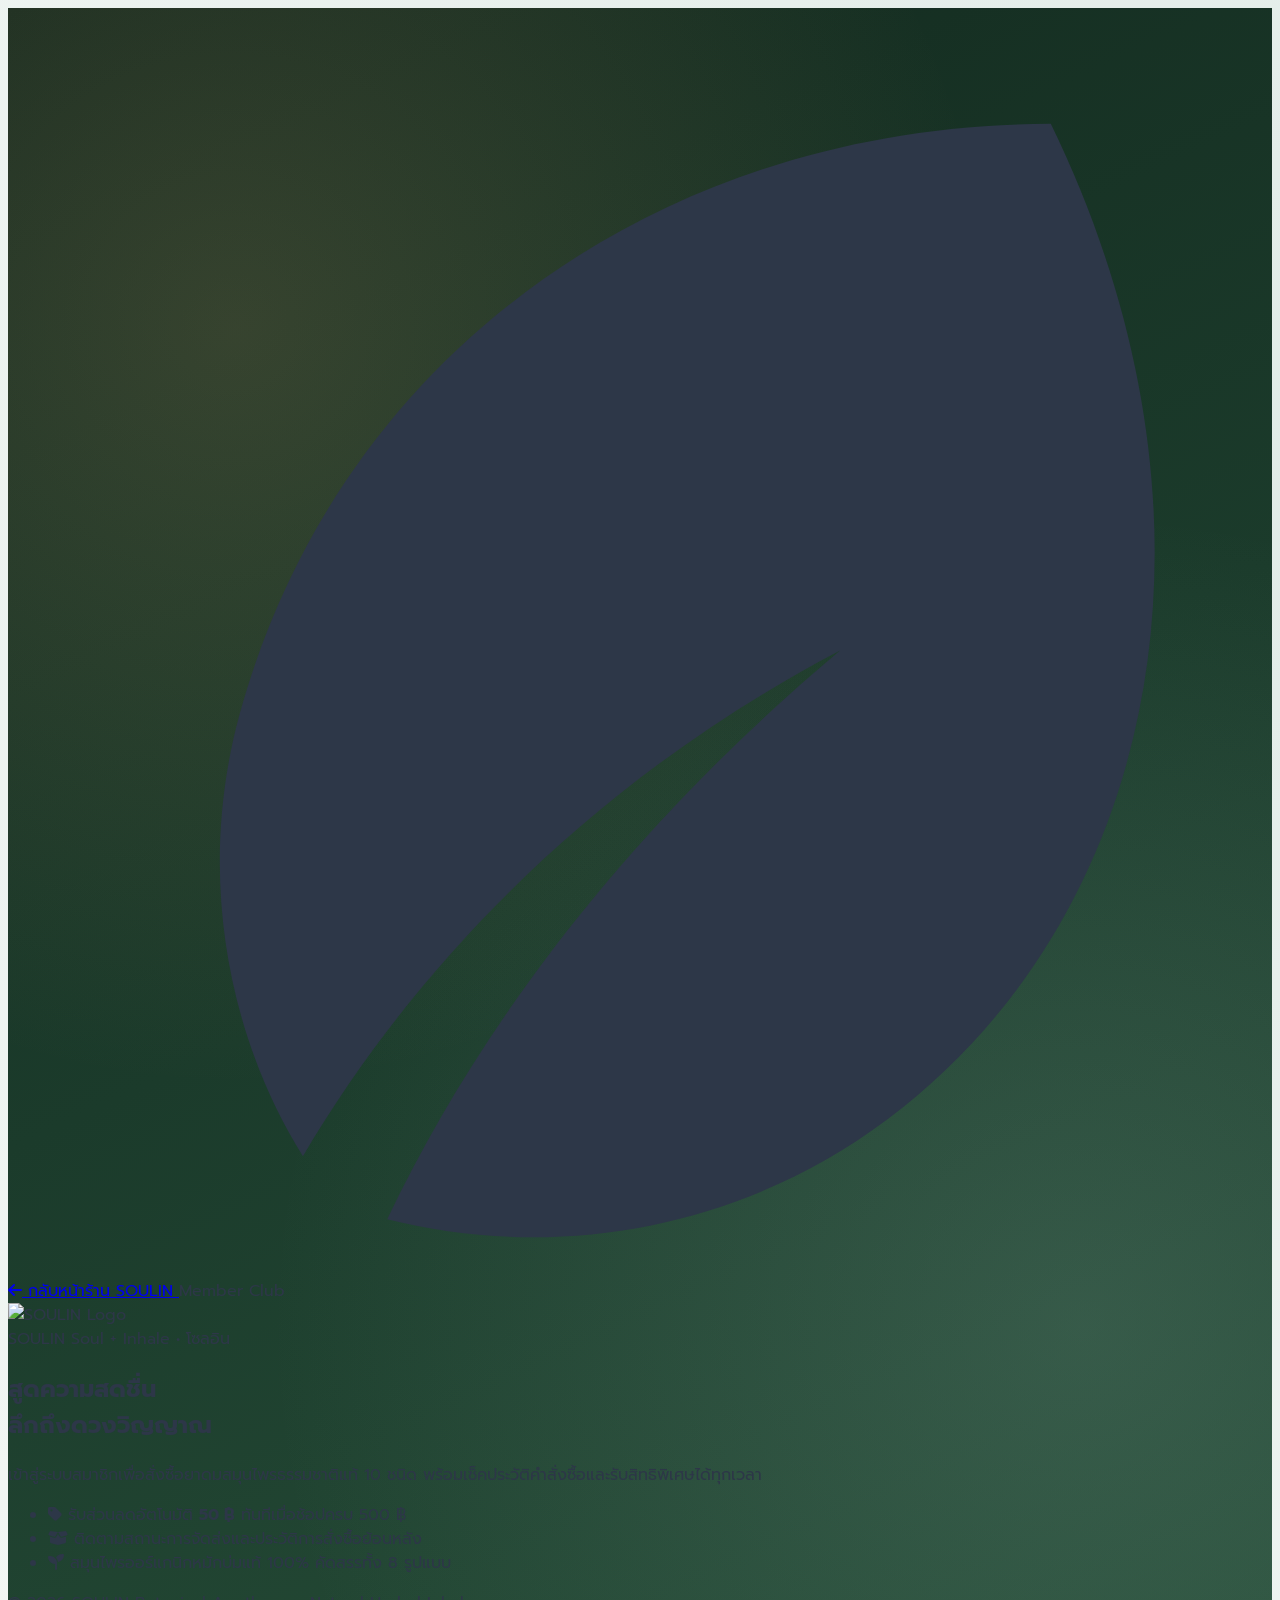
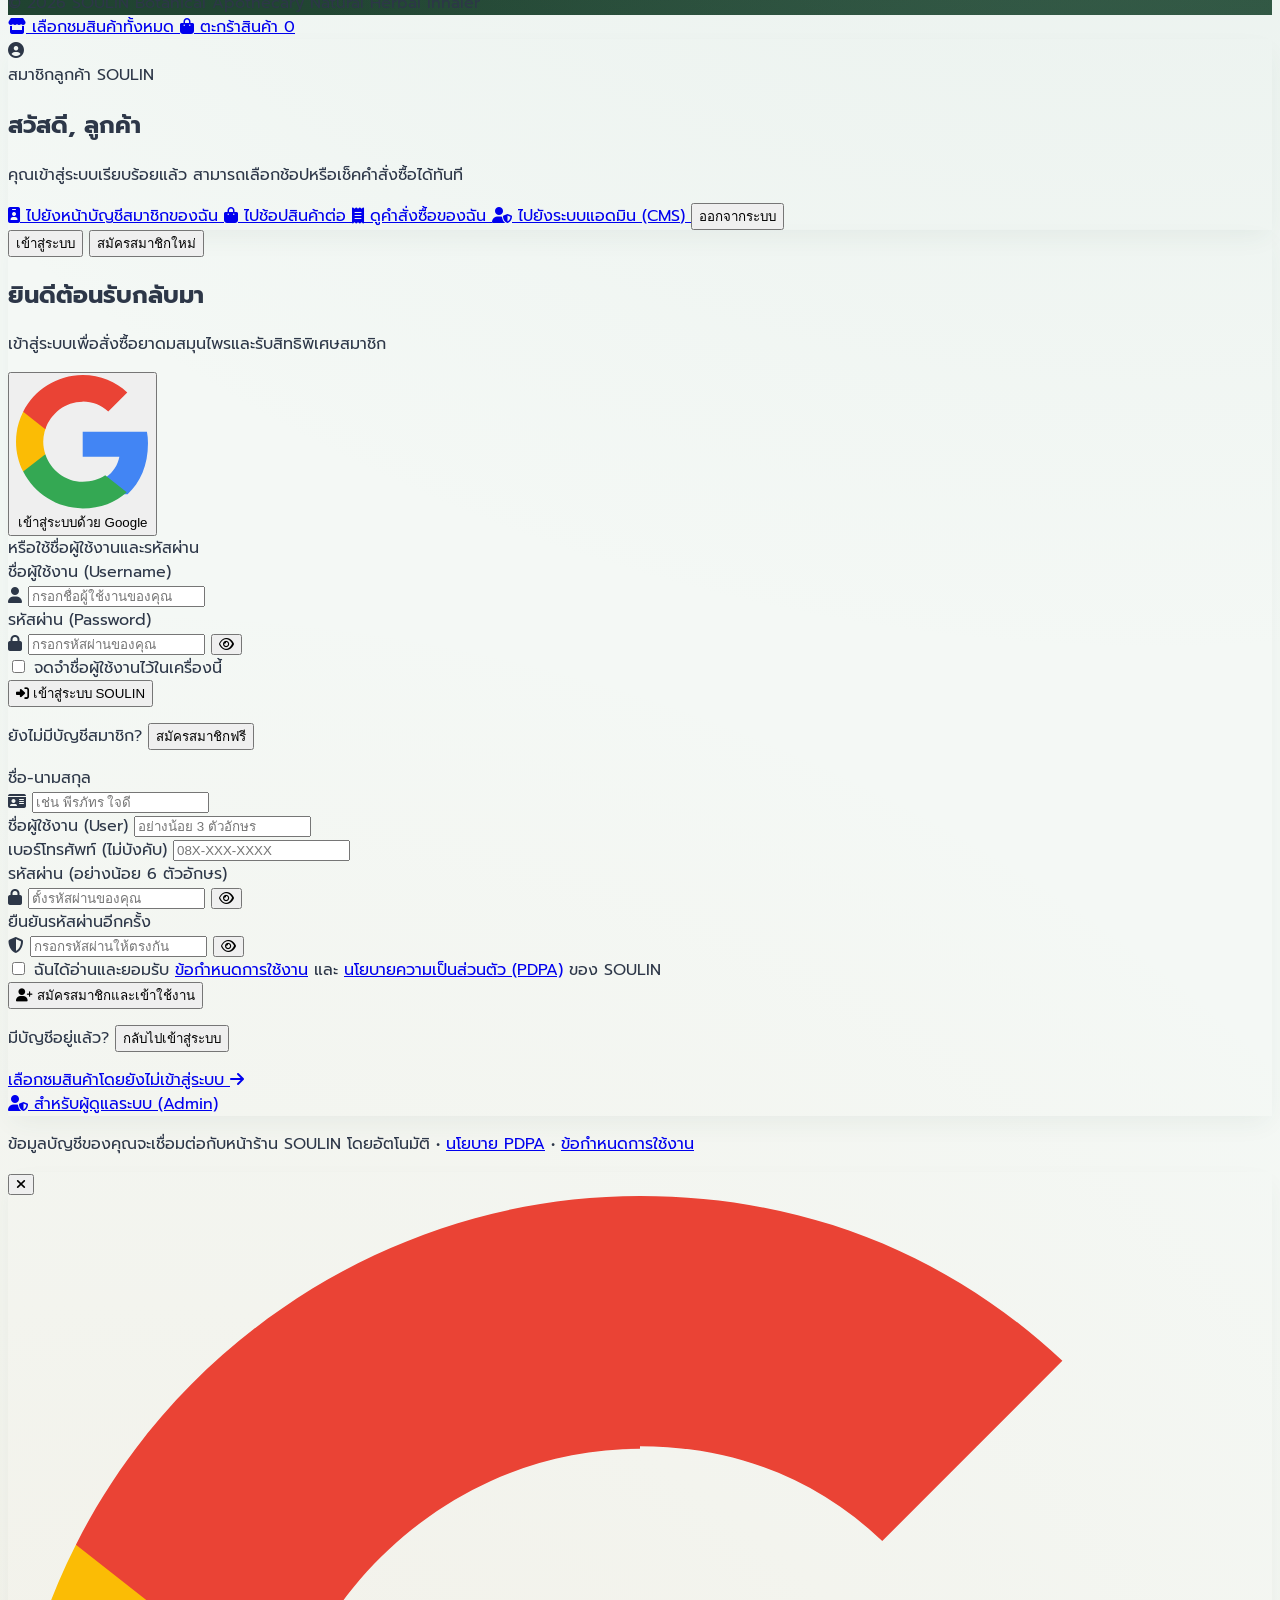
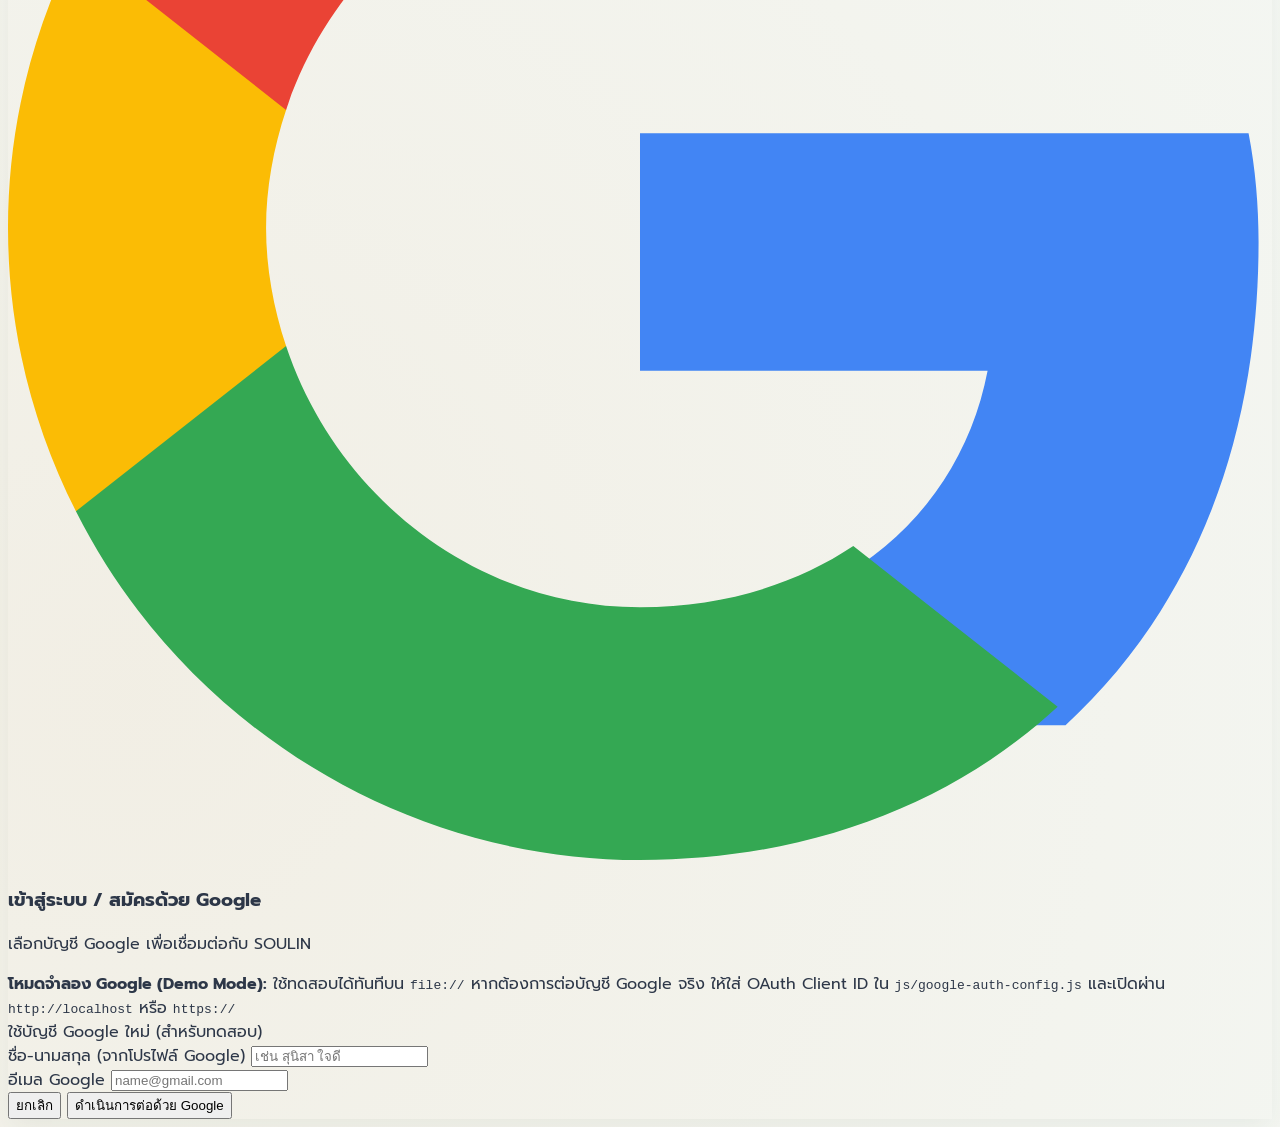
==== login.html @ ebb38396 "feat: initial SOULIN e-commerce store with Supabase, PromptPay, PDPA, Audit Log and Cloudflare Pages" ====
<!DOCTYPE html>
<html lang="th">
<head>
    <meta charset="UTF-8">
    <meta name="viewport" content="width=device-width, initial-scale=1.0">
    <title>เข้าสู่ระบบสมาชิก | SOULIN (โซลอิน)</title>
    <!-- Tailwind CSS CDN & Theme Configuration -->
    <script src="https://cdn.tailwindcss.com"></script>
    <script src="./js/tailwind-config.js"></script>
    <!-- Google Fonts -->
    <link rel="preconnect" href="https://fonts.googleapis.com">
    <link rel="preconnect" href="https://fonts.gstatic.com" crossorigin>
    <link href="https://fonts.googleapis.com/css2?family=Cormorant+Garamond:wght@500;600;700&family=Prompt:wght@300;400;500;600;700&display=swap" rel="stylesheet">
    <!-- Font Awesome Icons -->
    <link rel="stylesheet" href="https://cdnjs.cloudflare.com/ajax/libs/font-awesome/6.4.0/css/all.min.css">
    <!-- Custom Stylesheet -->
    <link rel="stylesheet" href="./css/styles.css">

    <!-- Application Modules (Ordered Dependency DAG, file:// & HTTP compatible) -->
    <script defer src="./js/catalog-data.js"></script>
    <script defer src="./js/store.js"></script>
    <script defer src="./js/toast.js"></script>
    <script defer src="./js/auth.js"></script>
    <script defer src="./js/google-auth-config.js"></script>
    <script defer src="./js/google-auth.js"></script>
    <script defer src="./js/login-page.js"></script>
</head>
<body class="min-h-screen soulin-auth-bg custom-scrollbar antialiased">

    <!-- Notification Toast Container -->
    <div id="toast-container" class="fixed top-5 right-5 z-50 flex flex-col gap-2 pointer-events-none"></div>

    <div class="min-h-screen grid grid-cols-1 lg:grid-cols-12">

        <!-- LEFT PANEL: BOTANICAL APOTHECARY BRAND STORY -->
        <aside class="lg:col-span-5 soulin-botanical-panel text-white relative overflow-hidden p-8 sm:p-12 flex flex-col justify-between">
            <!-- Decorative Botanical Leaf SVG Accent -->
            <svg aria-hidden="true" viewBox="0 0 240 240" class="pointer-events-none absolute -right-14 -bottom-14 w-72 h-72 text-emerald-200/10">
                <path fill="currentColor" d="M198 22C125 22 63 65 44 134c-8 29-3 60 12 84 23-39 58-73 102-96-37 31-67 68-86 108 32 8 67 2 95-19 52-39 67-115 31-189z" />
            </svg>

            <!-- Top Back Link -->
            <div class="relative z-10 flex items-center justify-between animate-fade-rise">
                <a href="./soulin.html" class="inline-flex items-center gap-2 text-xs font-medium text-soulin-light hover:text-white bg-white/10 hover:bg-white/15 border border-white/15 px-3.5 py-2 rounded-xl transition-all">
                    <i class="fa-solid fa-arrow-left text-[11px]"></i>
                    กลับหน้าร้าน SOULIN
                </a>
                <span class="text-[11px] uppercase tracking-[0.22em] text-soulin-accent font-semibold">Member Club</span>
            </div>

            <!-- Brand Medallion & Slogan -->
            <div class="relative z-10 my-10 lg:my-0 space-y-6 animate-fade-rise animate-delay-1">
                <div class="flex items-center gap-4">
                    <div class="w-16 h-16 rounded-2xl bg-white/95 p-2 shadow-xl border border-white/40 flex items-center justify-center flex-shrink-0">
                        <img id="login-brand-logo" src="https://cdn.phototourl.com/anon/2026-11-17-6fd33c34-28bf-4b63-b3ff-7da85f10f787.png" alt="SOULIN Logo" class="w-full h-full object-contain rounded-xl">
                    </div>
                    <div>
                        <span class="font-serif text-3xl sm:text-4xl font-semibold tracking-[0.18em] text-white block leading-none">SOULIN</span>
                        <span class="text-[11px] tracking-[0.2em] uppercase text-soulin-light mt-1 block">Soul + Inhale • โซลอิน</span>
                    </div>
                </div>

                <div class="space-y-3">
                    <h1 class="text-2xl sm:text-3xl font-bold leading-snug text-white">
                        สูดความสดชื่น<br>ลึกถึงดวงวิญญาณ
                    </h1>
                    <p class="text-xs sm:text-sm text-emerald-100/80 leading-relaxed font-light max-w-md">
                        เข้าสู่ระบบสมาชิกเพื่อสั่งซื้อยาดมสมุนไพรธรรมชาติแท้ 10 ชนิด พร้อมเช็คประวัติคำสั่งซื้อและรับสิทธิพิเศษได้ทุกเวลา
                    </p>
                </div>

                <!-- Member Benefits -->
                <ul class="space-y-3 pt-2 text-xs text-emerald-50/90">
                    <li class="flex items-center gap-3">
                        <span class="w-7 h-7 rounded-lg bg-soulin-accent/20 text-soulin-accent flex items-center justify-center flex-shrink-0">
                            <i class="fa-solid fa-tag text-xs"></i>
                        </span>
                        <span>รับส่วนลดอัตโนมัติ <strong>50 ฿</strong> ทันทีเมื่อช้อปครบ 500 ฿</span>
                    </li>
                    <li class="flex items-center gap-3">
                        <span class="w-7 h-7 rounded-lg bg-emerald-400/20 text-emerald-300 flex items-center justify-center flex-shrink-0">
                            <i class="fa-solid fa-box-open text-xs"></i>
                        </span>
                        <span>ติดตามสถานะการจัดส่งและประวัติการสั่งซื้อย้อนหลัง</span>
                    </li>
                    <li class="flex items-center gap-3">
                        <span class="w-7 h-7 rounded-lg bg-white/15 text-soulin-light flex items-center justify-center flex-shrink-0">
                            <i class="fa-solid fa-seedling text-xs"></i>
                        </span>
                        <span>สมุนไพรออร์แกนิกหมักบ่มแท้ 100% คัดสรรทั้ง 8 รูปแบบ</span>
                    </li>
                </ul>
            </div>

            <!-- Footer Note -->
            <div class="relative z-10 text-[11px] text-soulin-light/80 border-t border-white/10 pt-5 flex flex-wrap justify-between gap-2 animate-fade-rise animate-delay-2">
                <span>© 2026 SOULIN Botanical Apothecary</span>
                <span>Natural Herbal Inhaler</span>
            </div>
        </aside>

        <!-- RIGHT PANEL: CUSTOMER AUTHENTICATION CANVAS -->
        <main class="lg:col-span-7 flex flex-col justify-between p-6 sm:p-10 lg:p-14">

            <!-- Top Utility Bar -->
            <div class="flex items-center justify-between max-w-md w-full mx-auto animate-fade-rise">
                <a href="./soulin.html?tab=products" class="text-xs font-medium text-soulin-primary hover:text-soulin-dark flex items-center gap-1.5 transition-colors">
                    <i class="fa-solid fa-store"></i>
                    เลือกชมสินค้าทั้งหมด
                </a>
                <a href="./soulin.html?tab=cart" class="relative inline-flex items-center gap-2 text-xs font-semibold text-soulin-dark bg-white border border-emerald-100 px-3.5 py-2 rounded-xl shadow-sm hover:bg-soulin-mint transition-all">
                    <i class="fa-solid fa-bag-shopping text-soulin-primary"></i>
                    ตะกร้าสินค้า
                    <span id="login-cart-badge" class="hidden bg-emerald-600 text-white text-[10px] font-bold px-1.5 py-0.5 rounded-full leading-none">0</span>
                </a>
            </div>

            <!-- Center Auth Card Container -->
            <div class="max-w-md w-full mx-auto my-8 animate-fade-rise animate-delay-1">

                <!-- ALREADY LOGGED IN VIEW -->
                <section id="already-logged-in-card" class="hidden bg-white rounded-3xl border border-emerald-100 smooth-shadow p-8 text-center space-y-6">
                    <div class="w-16 h-16 rounded-2xl bg-soulin-mint text-soulin-primary mx-auto flex items-center justify-center text-2xl border border-emerald-200/70">
                        <i class="fa-solid fa-circle-user"></i>
                    </div>
                    <div class="space-y-1.5">
                        <span id="signed-in-role" class="inline-block text-[11px] font-semibold px-3 py-1 rounded-full bg-emerald-50 text-emerald-700 border border-emerald-200">สมาชิกลูกค้า SOULIN</span>
                        <h2 class="text-2xl font-bold text-soulin-dark">สวัสดี, <span id="signed-in-name">ลูกค้า</span></h2>
                        <p class="text-xs text-slate-500">คุณเข้าสู่ระบบเรียบร้อยแล้ว สามารถเลือกช้อปหรือเช็คคำสั่งซื้อได้ทันที</p>
                    </div>
                    <div class="space-y-2.5 pt-2">
                        <a href="./member.html" class="block w-full bg-soulin-primary hover:bg-soulin-dark text-white text-xs sm:text-sm font-semibold py-3 rounded-xl shadow-md transition-all">
                            <i class="fa-solid fa-id-badge mr-1.5"></i> ไปยังหน้าบัญชีสมาชิกของฉัน
                        </a>
                        <a href="./soulin.html?tab=products" class="block w-full bg-soulin-mint hover:bg-emerald-100 text-soulin-primary text-xs sm:text-sm font-semibold py-3 rounded-xl transition-all">
                            <i class="fa-solid fa-bag-shopping mr-1.5"></i> ไปช้อปสินค้าต่อ
                        </a>
                        <a href="./soulin.html?tab=orders" class="block w-full bg-slate-50 hover:bg-slate-100 text-slate-700 border border-slate-200 text-xs sm:text-sm font-semibold py-3 rounded-xl transition-all">
                            <i class="fa-solid fa-receipt mr-1.5"></i> ดูคำสั่งซื้อของฉัน
                        </a>
                        <a id="signed-in-admin-link" href="./soulin.html?tab=admin" class="hidden block w-full bg-amber-50 hover:bg-amber-100 text-amber-800 border border-amber-200 text-xs sm:text-sm font-semibold py-3 rounded-xl transition-all">
                            <i class="fa-solid fa-user-shield mr-1.5"></i> ไปยังระบบแอดมิน (CMS)
                        </a>
                        <button type="button" onclick="handleLoginPageLogout()" class="w-full text-xs font-semibold text-red-600 hover:bg-red-50 py-2.5 rounded-xl border border-red-200 transition-all">
                            ออกจากระบบ
                        </button>
                    </div>
                </section>

                <!-- LOGIN & SIGNUP CARD -->
                <section id="auth-forms-card" class="bg-white rounded-3xl border border-emerald-100/90 smooth-shadow p-7 sm:p-9 space-y-6">

                    <!-- Segmented Mode Switcher -->
                    <div role="tablist" aria-label="สลับเข้าสู่ระบบและสมัครสมาชิก" class="bg-soulin-bg p-1.5 rounded-2xl border border-emerald-100 flex gap-1.5">
                        <button type="button" role="tab" id="tab-btn-login" aria-selected="true" onclick="switchLoginPageMode('login')" class="flex-1 py-2.5 px-4 rounded-xl text-xs sm:text-sm font-semibold bg-white text-soulin-dark shadow-sm transition-all">
                            เข้าสู่ระบบ
                        </button>
                        <button type="button" role="tab" id="tab-btn-signup" aria-selected="false" onclick="switchLoginPageMode('signup')" class="flex-1 py-2.5 px-4 rounded-xl text-xs sm:text-sm font-medium text-slate-500 hover:text-soulin-dark transition-all">
                            สมัครสมาชิกใหม่
                        </button>
                    </div>

                    <!-- Heading -->
                    <div class="space-y-1">
                        <h2 id="auth-page-heading" class="text-2xl font-bold text-soulin-dark">ยินดีต้อนรับกลับมา</h2>
                        <p id="auth-page-subtitle" class="text-xs text-slate-500 leading-relaxed">เข้าสู่ระบบเพื่อสั่งซื้อยาดมสมุนไพรและรับสิทธิพิเศษสมาชิก</p>
                    </div>

                    <!-- GOOGLE SIGN-IN / SIGN-UP -->
                    <div class="space-y-3">
                        <div id="google-gsi-btn-wrap" class="hidden flex justify-center"></div>
                        <button type="button" id="google-auth-btn" onclick="startGoogleAuthFlow()" class="w-full bg-white hover:bg-slate-50 text-slate-700 font-semibold py-3 px-4 rounded-xl border border-slate-200 hover:border-slate-300 shadow-sm transition-all text-xs sm:text-sm flex items-center justify-center gap-2.5">
                            <svg aria-hidden="true" viewBox="0 0 24 24" class="w-4 h-4 flex-shrink-0">
                                <path fill="#4285F4" d="M23.745 12.27c0-.7-.06-1.4-.19-2.07H12v4.51h6.6c-.29 1.52-1.14 2.82-2.4 3.68v3.05h3.88c2.27-2.09 3.665-5.17 3.665-9.17z"/>
                                <path fill="#34A853" d="M12 24c3.24 0 5.95-1.08 7.93-2.91l-3.88-3.05c-1.08.72-2.45 1.16-4.05 1.16-3.12 0-5.77-2.11-6.72-4.96H1.29v3.14C3.26 21.3 7.37 24 12 24z"/>
                                <path fill="#FBBC05" d="M5.28 14.24c-.24-.72-.38-1.49-.38-2.24s.14-1.52.38-2.24V6.62H1.29C.47 8.24 0 10.06 0 12s.47 3.76 1.29 5.38l3.99-3.14z"/>
                                <path fill="#EA4335" d="M12 4.75c1.77 0 3.35.61 4.6 1.8l3.42-3.42C17.95 1.19 15.24 0 12 0 7.37 0 3.26 2.7 1.29 6.62l3.99 3.14c.95-2.85 3.6-4.96 6.72-4.96z"/>
                            </svg>
                            <span id="google-auth-btn-label">เข้าสู่ระบบด้วย Google</span>
                        </button>
                        <div class="relative flex items-center py-1">
                            <div class="flex-grow border-t border-slate-200"></div>
                            <span class="flex-shrink mx-3 text-[11px] text-slate-400">หรือใช้ชื่อผู้ใช้งานและรหัสผ่าน</span>
                            <div class="flex-grow border-t border-slate-200"></div>
                        </div>
                    </div>

                    <!-- CUSTOMER LOGIN FORM -->
                    <form id="login-page-form" onsubmit="handleLoginPageSubmit(event)" class="space-y-4">
                        <div>
                            <label for="page-login-username" class="block text-xs font-semibold text-slate-700 mb-1.5">ชื่อผู้ใช้งาน (Username)</label>
                            <div class="relative">
                                <i class="fa-solid fa-user text-slate-400 text-xs absolute left-3.5 top-1/2 -translate-y-1/2"></i>
                                <input type="text" id="page-login-username" required autocomplete="username" placeholder="กรอกชื่อผู้ใช้งานของคุณ" class="soulin-input w-full text-sm pl-10 pr-4 py-3 border border-slate-200 rounded-xl bg-slate-50/40 focus:bg-white focus:outline-none focus:ring-2 focus:ring-soulin-primary/35 focus:border-soulin-primary">
                            </div>
                        </div>

                        <div>
                            <label for="page-login-password" class="block text-xs font-semibold text-slate-700 mb-1.5">รหัสผ่าน (Password)</label>
                            <div class="relative">
                                <i class="fa-solid fa-lock text-slate-400 text-xs absolute left-3.5 top-1/2 -translate-y-1/2"></i>
                                <input type="password" id="page-login-password" required autocomplete="current-password" placeholder="กรอกรหัสผ่านของคุณ" class="soulin-input w-full text-sm pl-10 pr-11 py-3 border border-slate-200 rounded-xl bg-slate-50/40 focus:bg-white focus:outline-none focus:ring-2 focus:ring-soulin-primary/35 focus:border-soulin-primary">
                                <button type="button" onclick="togglePasswordVisibility('page-login-password', this)" aria-label="แสดงรหัสผ่าน" class="absolute right-3 top-1/2 -translate-y-1/2 text-slate-400 hover:text-soulin-primary p-1.5">
                                    <i class="fa-regular fa-eye text-sm"></i>
                                </button>
                            </div>
                        </div>

                        <label class="flex items-center gap-2.5 text-xs text-slate-600 cursor-pointer select-none pt-0.5">
                            <input type="checkbox" id="page-remember-username" class="w-4 h-4 rounded border-slate-300 text-soulin-primary focus:ring-soulin-primary">
                            <span>จดจำชื่อผู้ใช้งานไว้ในเครื่องนี้</span>
                        </label>

                        <div id="login-inline-error" role="alert" class="hidden text-xs text-red-700 bg-red-50 border border-red-200 px-3.5 py-2.5 rounded-xl"></div>

                        <button type="submit" class="w-full bg-soulin-primary hover:bg-soulin-dark text-white font-semibold py-3.5 rounded-xl shadow-md transition-all text-xs sm:text-sm flex items-center justify-center gap-2">
                            <i class="fa-solid fa-right-to-bracket"></i>
                            เข้าสู่ระบบ SOULIN
                        </button>

                        <p class="text-center text-xs text-slate-500 pt-1">
                            ยังไม่มีบัญชีสมาชิก?
                            <button type="button" onclick="switchLoginPageMode('signup')" class="text-soulin-primary font-semibold hover:underline ml-1">สมัครสมาชิกฟรี</button>
                        </p>
                    </form>

                    <!-- CUSTOMER SIGNUP FORM -->
                    <form id="signup-page-form" onsubmit="handleSignupPageSubmit(event)" class="space-y-4 hidden">
                        <div>
                            <label for="page-signup-fullname" class="block text-xs font-semibold text-slate-700 mb-1.5">ชื่อ-นามสกุล</label>
                            <div class="relative">
                                <i class="fa-solid fa-id-card text-slate-400 text-xs absolute left-3.5 top-1/2 -translate-y-1/2"></i>
                                <input type="text" id="page-signup-fullname" required autocomplete="name" placeholder="เช่น พีรภัทร ใจดี" class="soulin-input w-full text-sm pl-10 pr-4 py-3 border border-slate-200 rounded-xl bg-slate-50/40 focus:bg-white focus:outline-none focus:ring-2 focus:ring-soulin-primary/35 focus:border-soulin-primary">
                            </div>
                        </div>

                        <div class="grid grid-cols-1 sm:grid-cols-2 gap-3">
                            <div>
                                <label for="page-signup-username" class="block text-xs font-semibold text-slate-700 mb-1.5">ชื่อผู้ใช้งาน (User)</label>
                                <input type="text" id="page-signup-username" required minlength="3" autocomplete="username" placeholder="อย่างน้อย 3 ตัวอักษร" class="soulin-input w-full text-sm px-3.5 py-3 border border-slate-200 rounded-xl bg-slate-50/40 focus:bg-white focus:outline-none focus:ring-2 focus:ring-soulin-primary/35 focus:border-soulin-primary">
                            </div>
                            <div>
                                <label for="page-signup-phone" class="block text-xs font-semibold text-slate-700 mb-1.5">เบอร์โทรศัพท์ <span class="text-slate-400 font-normal">(ไม่บังคับ)</span></label>
                                <input type="tel" id="page-signup-phone" autocomplete="tel" placeholder="08X-XXX-XXXX" class="soulin-input w-full text-sm px-3.5 py-3 border border-slate-200 rounded-xl bg-slate-50/40 focus:bg-white focus:outline-none focus:ring-2 focus:ring-soulin-primary/35 focus:border-soulin-primary">
                            </div>
                        </div>

                        <div>
                            <label for="page-signup-password" class="block text-xs font-semibold text-slate-700 mb-1.5">รหัสผ่าน (อย่างน้อย 6 ตัวอักษร)</label>
                            <div class="relative">
                                <i class="fa-solid fa-lock text-slate-400 text-xs absolute left-3.5 top-1/2 -translate-y-1/2"></i>
                                <input type="password" id="page-signup-password" required minlength="6" autocomplete="new-password" placeholder="ตั้งรหัสผ่านของคุณ" class="soulin-input w-full text-sm pl-10 pr-11 py-3 border border-slate-200 rounded-xl bg-slate-50/40 focus:bg-white focus:outline-none focus:ring-2 focus:ring-soulin-primary/35 focus:border-soulin-primary">
                                <button type="button" onclick="togglePasswordVisibility('page-signup-password', this)" aria-label="แสดงรหัสผ่าน" class="absolute right-3 top-1/2 -translate-y-1/2 text-slate-400 hover:text-soulin-primary p-1.5">
                                    <i class="fa-regular fa-eye text-sm"></i>
                                </button>
                            </div>
                            <div class="mt-2 space-y-1">
                                <div class="w-full h-1.5 bg-slate-100 rounded-full overflow-hidden">
                                    <div id="password-strength-bar" class="h-1.5 rounded-full transition-all duration-300 bg-slate-200 w-0"></div>
                                </div>
                                <span id="password-strength-label" class="block text-[11px] text-slate-500"></span>
                            </div>
                        </div>

                        <div>
                            <label for="page-signup-confirm" class="block text-xs font-semibold text-slate-700 mb-1.5">ยืนยันรหัสผ่านอีกครั้ง</label>
                            <div class="relative">
                                <i class="fa-solid fa-shield-halved text-slate-400 text-xs absolute left-3.5 top-1/2 -translate-y-1/2"></i>
                                <input type="password" id="page-signup-confirm" required minlength="6" autocomplete="new-password" placeholder="กรอกรหัสผ่านให้ตรงกัน" class="soulin-input w-full text-sm pl-10 pr-11 py-3 border border-slate-200 rounded-xl bg-slate-50/40 focus:bg-white focus:outline-none focus:ring-2 focus:ring-soulin-primary/35 focus:border-soulin-primary">
                                <button type="button" onclick="togglePasswordVisibility('page-signup-confirm', this)" aria-label="แสดงรหัสผ่าน" class="absolute right-3 top-1/2 -translate-y-1/2 text-slate-400 hover:text-soulin-primary p-1.5">
                                    <i class="fa-regular fa-eye text-sm"></i>
                                </button>
                            </div>
                        </div>

                        <label class="flex items-start gap-2.5 text-xs text-slate-600 bg-slate-50/70 border border-slate-200 rounded-xl p-3 cursor-pointer">
                            <input type="checkbox" id="page-signup-pdpa" class="w-4 h-4 mt-0.5 accent-soulin-primary rounded flex-shrink-0">
                            <span>ฉันได้อ่านและยอมรับ <a href="./privacy.html#terms" target="_blank" rel="noopener" class="text-soulin-primary font-semibold hover:underline">ข้อกำหนดการใช้งาน</a> และ <a href="./privacy.html#privacy" target="_blank" rel="noopener" class="text-soulin-primary font-semibold hover:underline">นโยบายความเป็นส่วนตัว (PDPA)</a> ของ SOULIN</span>
                        </label>

                        <div id="signup-inline-error" role="alert" class="hidden text-xs text-red-700 bg-red-50 border border-red-200 px-3.5 py-2.5 rounded-xl"></div>

                        <button type="submit" class="w-full bg-soulin-primary hover:bg-soulin-dark text-white font-semibold py-3.5 rounded-xl shadow-md transition-all text-xs sm:text-sm flex items-center justify-center gap-2">
                            <i class="fa-solid fa-user-plus"></i>
                            สมัครสมาชิกและเข้าใช้งาน
                        </button>

                        <p class="text-center text-xs text-slate-500 pt-1">
                            มีบัญชีอยู่แล้ว?
                            <button type="button" onclick="switchLoginPageMode('login')" class="text-soulin-primary font-semibold hover:underline ml-1">กลับไปเข้าสู่ระบบ</button>
                        </p>
                    </form>

                    <!-- Guest Browse Link -->
                    <div class="border-t border-slate-100 pt-4 text-center space-y-2">
                        <a href="./soulin.html?tab=products" class="text-xs text-slate-500 hover:text-soulin-primary transition-colors inline-flex items-center gap-1.5">
                            เลือกชมสินค้าโดยยังไม่เข้าสู่ระบบ <i class="fa-solid fa-arrow-right text-[10px]"></i>
                        </a>
                        <div>
                            <a href="./admin-login.html" class="text-[11px] text-slate-400 hover:text-soulin-dark transition-colors inline-flex items-center gap-1.5">
                                <i class="fa-solid fa-user-shield text-[10px]"></i> สำหรับผู้ดูแลระบบ (Admin)
                            </a>
                        </div>
                    </div>
                </section>
            </div>

            <!-- Subtle Bottom Hint -->
            <p class="text-center text-[11px] text-slate-400 max-w-md w-full mx-auto animate-fade-rise animate-delay-2">
                ข้อมูลบัญชีของคุณจะเชื่อมต่อกับหน้าร้าน SOULIN โดยอัตโนมัติ •
                <a href="./privacy.html#privacy" class="text-soulin-primary hover:underline">นโยบาย PDPA</a> •
                <a href="./privacy.html#terms" class="text-soulin-primary hover:underline">ข้อกำหนดการใช้งาน</a>
            </p>
        </main>
    </div>

    <!-- GOOGLE ACCOUNT DEMO CHOOSER MODAL (LOCAL / FILE:// FALLBACK) -->
    <div id="google-demo-modal" class="fixed inset-0 bg-black/50 backdrop-blur-sm z-50 hidden flex items-center justify-center p-4">
        <div class="bg-white rounded-3xl max-w-md w-full p-6 sm:p-7 relative smooth-shadow space-y-5">
            <button type="button" onclick="closeGoogleDemoModal()" class="absolute top-4 right-4 text-slate-400 hover:text-slate-600 p-1">
                <i class="fa-solid fa-xmark text-lg"></i>
            </button>

            <div class="flex items-center gap-3 pr-6">
                <div class="w-10 h-10 rounded-xl bg-slate-50 border border-slate-200 flex items-center justify-center flex-shrink-0">
                    <svg aria-hidden="true" viewBox="0 0 24 24" class="w-5 h-5">
                        <path fill="#4285F4" d="M23.745 12.27c0-.7-.06-1.4-.19-2.07H12v4.51h6.6c-.29 1.52-1.14 2.82-2.4 3.68v3.05h3.88c2.27-2.09 3.665-5.17 3.665-9.17z"/>
                        <path fill="#34A853" d="M12 24c3.24 0 5.95-1.08 7.93-2.91l-3.88-3.05c-1.08.72-2.45 1.16-4.05 1.16-3.12 0-5.77-2.11-6.72-4.96H1.29v3.14C3.26 21.3 7.37 24 12 24z"/>
                        <path fill="#FBBC05" d="M5.28 14.24c-.24-.72-.38-1.49-.38-2.24s.14-1.52.38-2.24V6.62H1.29C.47 8.24 0 10.06 0 12s.47 3.76 1.29 5.38l3.99-3.14z"/>
                        <path fill="#EA4335" d="M12 4.75c1.77 0 3.35.61 4.6 1.8l3.42-3.42C17.95 1.19 15.24 0 12 0 7.37 0 3.26 2.7 1.29 6.62l3.99 3.14c.95-2.85 3.6-4.96 6.72-4.96z"/>
                    </svg>
                </div>
                <div>
                    <h3 class="text-base font-bold text-soulin-dark">เข้าสู่ระบบ / สมัครด้วย Google</h3>
                    <p class="text-[11px] text-slate-500">เลือกบัญชี Google เพื่อเชื่อมต่อกับ SOULIN</p>
                </div>
            </div>

            <div class="bg-amber-50 border border-amber-200 rounded-2xl p-3 text-[11px] text-amber-800 leading-relaxed">
                <strong>โหมดจำลอง Google (Demo Mode):</strong> ใช้ทดสอบได้ทันทีบน <code>file://</code> หากต้องการต่อบัญชี Google จริง ให้ใส่ OAuth Client ID ใน <code>js/google-auth-config.js</code> และเปิดผ่าน <code>http://localhost</code> หรือ <code>https://</code>
            </div>

            <div id="google-demo-accounts-list" class="hidden space-y-2"></div>

            <form id="google-demo-form" onsubmit="handleGoogleDemoFormSubmit(event)" class="space-y-3 border-t border-slate-100 pt-3">
                <span class="block text-[11px] font-semibold text-slate-600">ใช้บัญชี Google ใหม่ (สำหรับทดสอบ)</span>
                <div>
                    <label for="google-demo-name" class="block text-xs font-semibold text-slate-700 mb-1">ชื่อ-นามสกุล (จากโปรไฟล์ Google)</label>
                    <input type="text" id="google-demo-name" required placeholder="เช่น สุนิสา ใจดี" class="w-full text-xs sm:text-sm px-3.5 py-2.5 border border-slate-200 rounded-xl focus:outline-none focus:ring-2 focus:ring-soulin-primary">
                </div>
                <div>
                    <label for="google-demo-email" class="block text-xs font-semibold text-slate-700 mb-1">อีเมล Google</label>
                    <input type="email" id="google-demo-email" required placeholder="name@gmail.com" class="w-full text-xs sm:text-sm px-3.5 py-2.5 border border-slate-200 rounded-xl focus:outline-none focus:ring-2 focus:ring-soulin-primary">
                </div>

                <div id="google-demo-error" role="alert" class="hidden text-xs text-red-700 bg-red-50 border border-red-200 px-3 py-2 rounded-xl"></div>

                <div class="flex gap-2 pt-1">
                    <button type="button" onclick="closeGoogleDemoModal()" class="bg-slate-100 hover:bg-slate-200 text-slate-600 font-semibold px-4 py-2.5 rounded-xl text-xs">
                        ยกเลิก
                    </button>
                    <button type="submit" class="flex-1 bg-soulin-primary hover:bg-soulin-dark text-white font-semibold py-2.5 rounded-xl shadow text-xs sm:text-sm transition-all">
                        ดำเนินการต่อด้วย Google
                    </button>
                </div>
            </form>
        </div>
    </div>

</body>
</html>
---- css/styles.css ----
body {
    font-family: 'Prompt', sans-serif;
    background-color: #F4F8F5;
    color: #2D3748;
}

.smooth-shadow {
    box-shadow: 0 10px 25px -5px rgba(45, 90, 66, 0.07);
}

.custom-scrollbar::-webkit-scrollbar {
    width: 6px;
}

.custom-scrollbar::-webkit-scrollbar-track {
    background: #E8F5E9;
}

.custom-scrollbar::-webkit-scrollbar-thumb {
    background: #A3C4BC;
    border-radius: 4px;
}

.soulin-botanical-panel {
    background-color: #163224;
    background-image:
        radial-gradient(circle at 18% 20%, rgba(224, 169, 109, 0.16), transparent 46%),
        radial-gradient(circle at 85% 82%, rgba(163, 196, 188, 0.16), transparent 48%),
        linear-gradient(155deg, #13291E 0%, #1B3B2B 52%, #264D38 100%);
}

.soulin-auth-bg {
    background-color: #F4F8F5;
    background-image:
        radial-gradient(circle at 90% 10%, rgba(163, 196, 188, 0.25), transparent 45%),
        radial-gradient(circle at 10% 90%, rgba(224, 169, 109, 0.12), transparent 42%);
}

.soulin-input {
    transition: border-color 0.18s ease, box-shadow 0.18s ease, background-color 0.18s ease;
}

@keyframes soulinFadeRise {
    from {
        opacity: 0;
        transform: translateY(12px);
    }
    to {
        opacity: 1;
        transform: translateY(0);
    }
}

.animate-fade-rise {
    animation: soulinFadeRise 0.55s cubic-bezier(0.22, 1, 0.36, 1) both;
}

.animate-delay-1 {
    animation-delay: 0.08s;
}

.animate-delay-2 {
    animation-delay: 0.16s;
}

.animate-delay-3 {
    animation-delay: 0.24s;
}

.soulin-admin-vault-bg {
    background-color: #0B1611;
    background-image:
        radial-gradient(circle at 15% 15%, rgba(45, 90, 66, 0.34), transparent 48%),
        radial-gradient(circle at 88% 82%, rgba(224, 169, 109, 0.14), transparent 44%),
        linear-gradient(155deg, #0A140F 0%, #102119 52%, #0F172A 100%);
}

.soulin-admin-panel-border {
    border: 1px solid rgba(163, 196, 188, 0.24);
    box-shadow: 0 24px 60px -15px rgba(0, 0, 0, 0.45);
}

.soulin-kpi-card {
    transition: transform 0.18s ease, box-shadow 0.18s ease, border-color 0.18s ease;
}

.soulin-kpi-card:hover {
    transform: translateY(-2px);
    box-shadow: 0 16px 32px -10px rgba(30, 62, 43, 0.14);
}

@media (prefers-reduced-motion: reduce) {
    .animate-fade-rise,
    .animate-delay-1,
    .animate-delay-2,
    .animate-delay-3 {
        animation: none;
    }
}
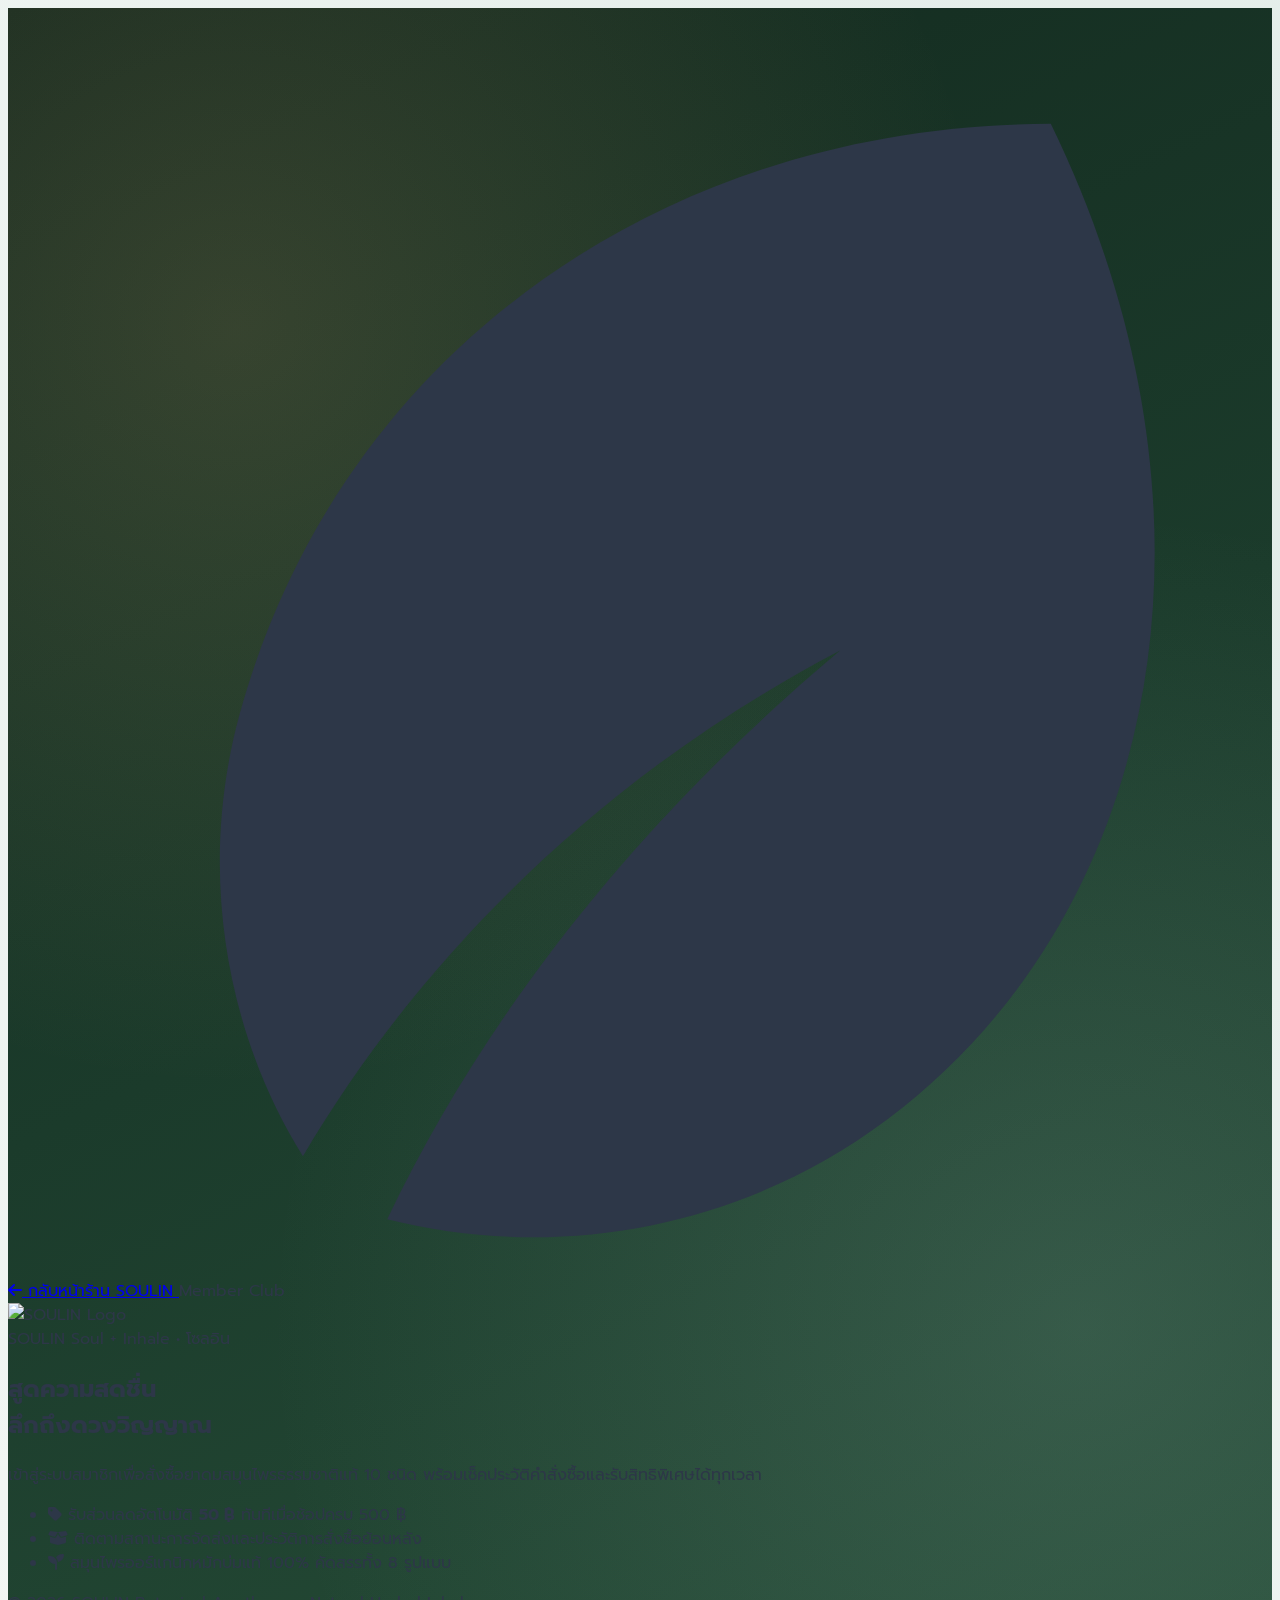
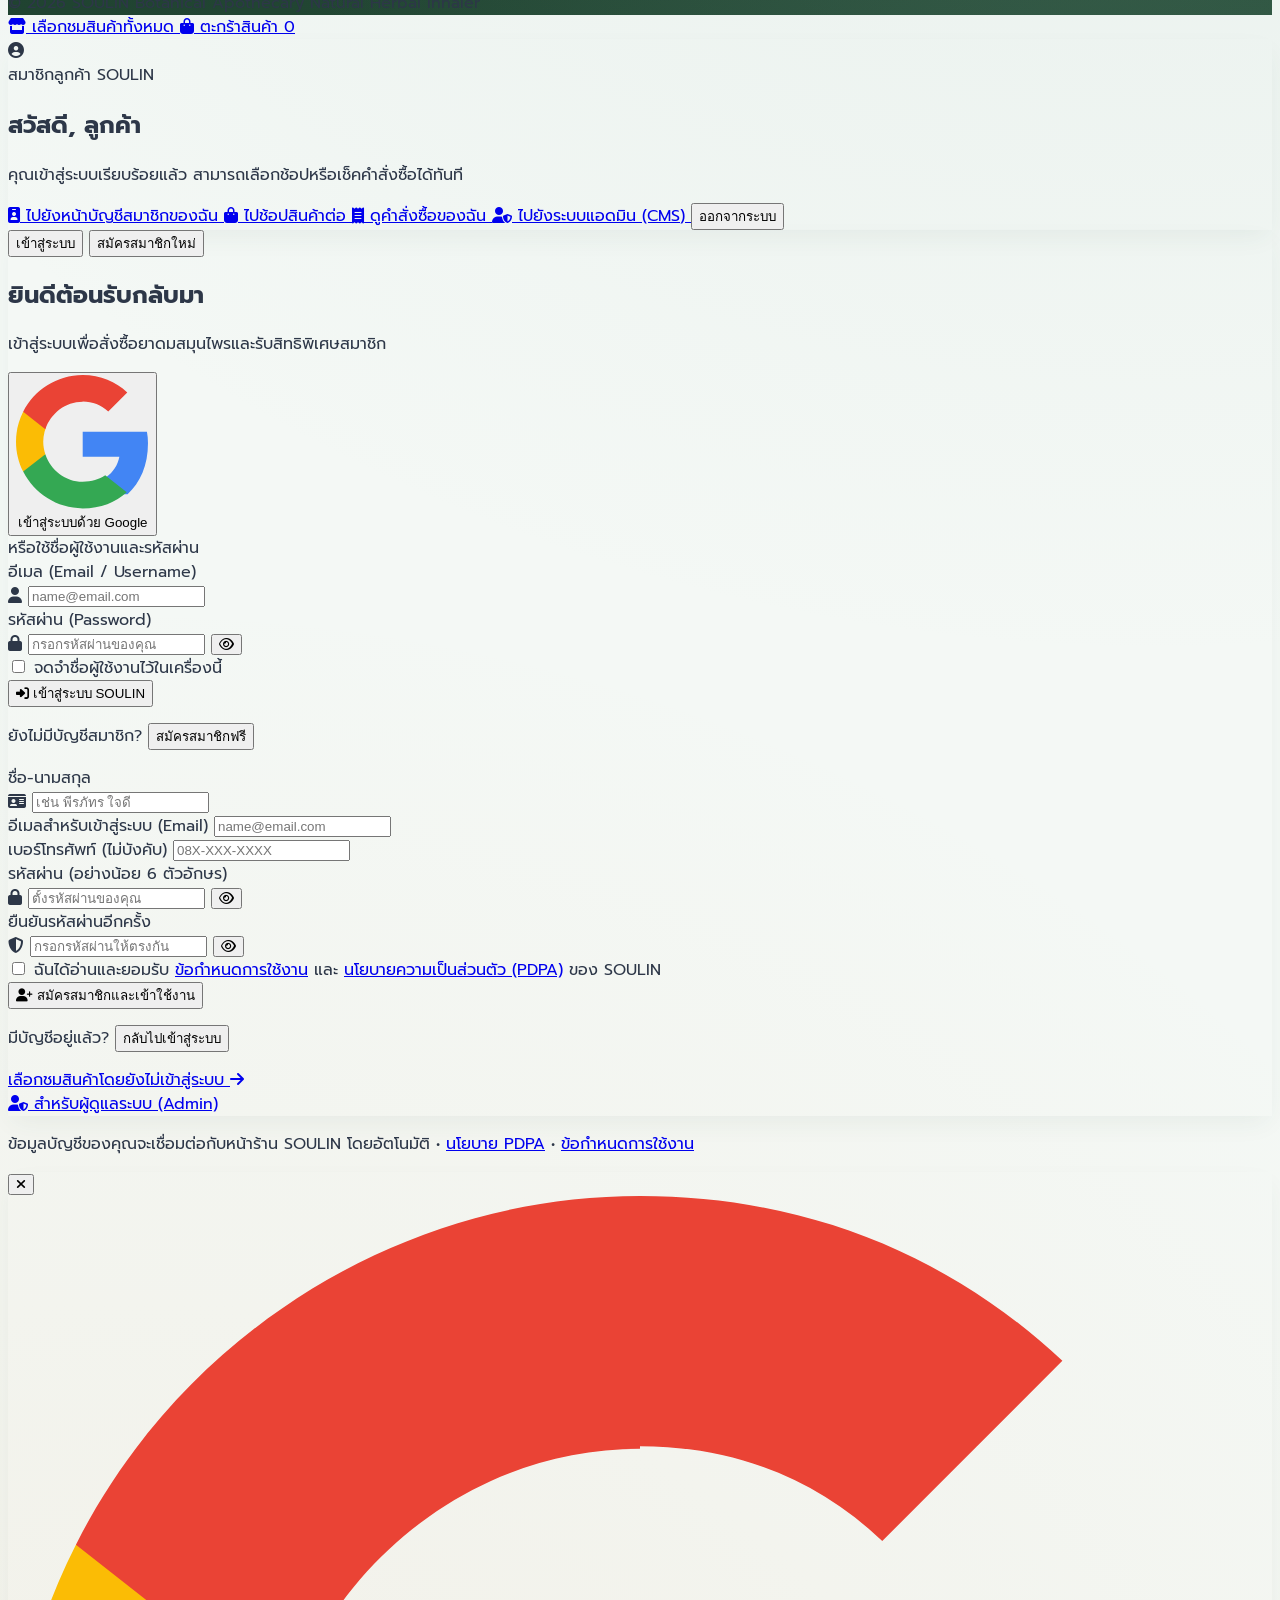
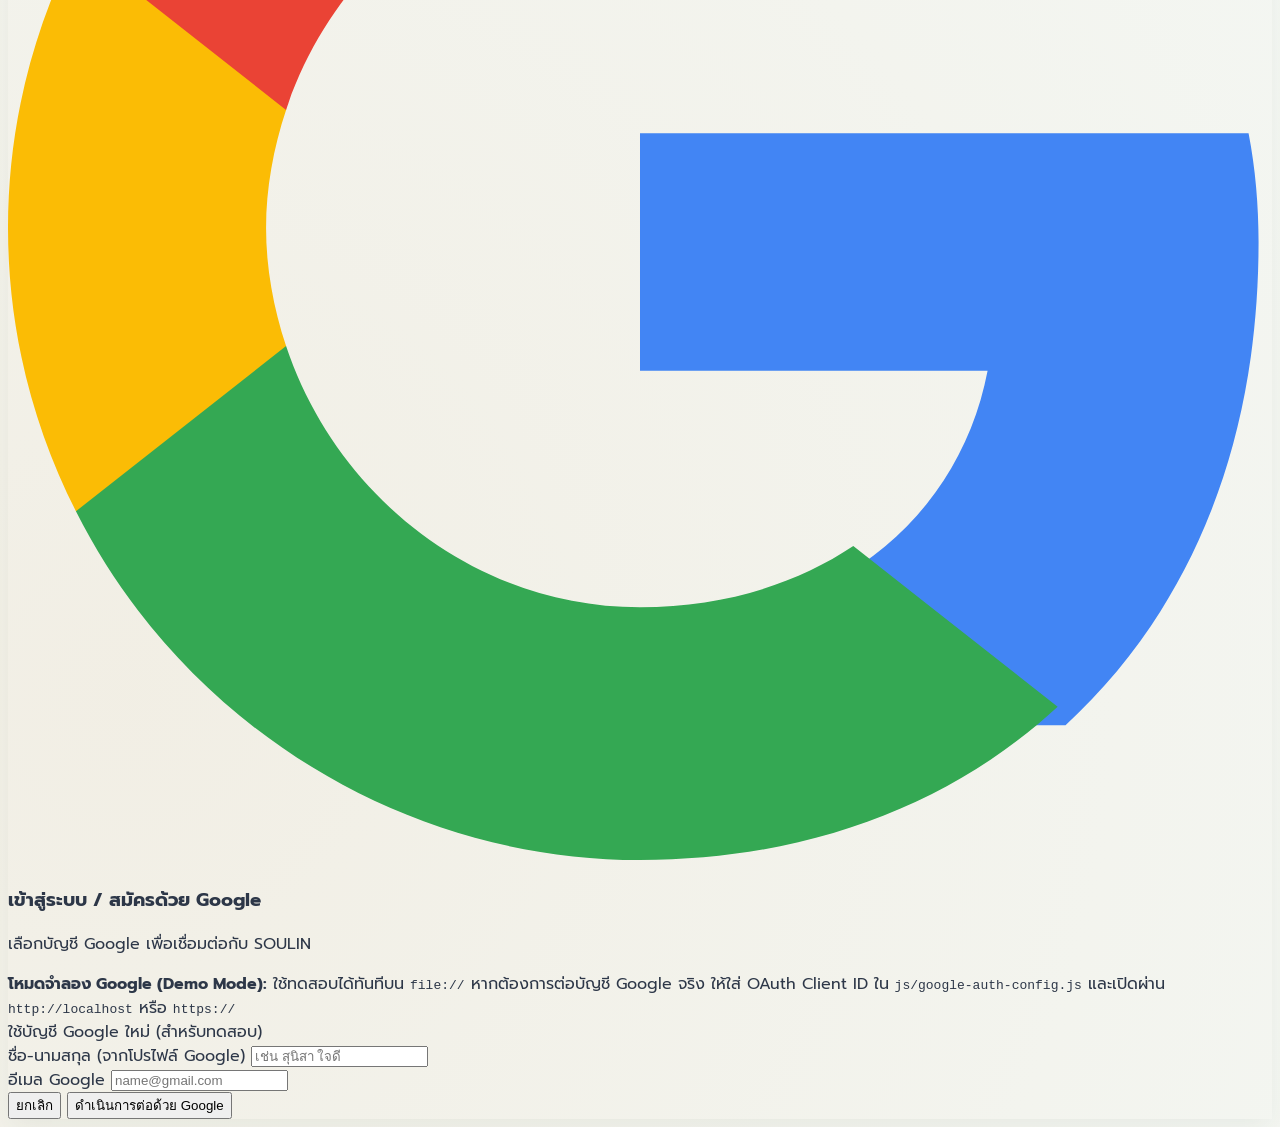
==== commit 655b2a95: "security: isolate webhook in admin-only table and enforce Supabase Auth + rate limit for customers" ====
--- a/login.html
+++ b/login.html
@@ -21,6 +21,8 @@
     <script defer src="./js/store.js"></script>
     <script defer src="./js/toast.js"></script>
     <script defer src="./js/auth.js"></script>
+    <script defer src="./js/supabase-config.js"></script>
+    <script defer src="./js/cloud-sync.js"></script>
     <script defer src="./js/google-auth-config.js"></script>
     <script defer src="./js/google-auth.js"></script>
     <script defer src="./js/login-page.js"></script>
@@ -188,10 +190,10 @@
                     <!-- CUSTOMER LOGIN FORM -->
                     <form id="login-page-form" onsubmit="handleLoginPageSubmit(event)" class="space-y-4">
                         <div>
-                            <label for="page-login-username" class="block text-xs font-semibold text-slate-700 mb-1.5">ชื่อผู้ใช้งาน (Username)</label>
+                            <label for="page-login-username" class="block text-xs font-semibold text-slate-700 mb-1.5">อีเมล (Email / Username)</label>
                             <div class="relative">
                                 <i class="fa-solid fa-user text-slate-400 text-xs absolute left-3.5 top-1/2 -translate-y-1/2"></i>
-                                <input type="text" id="page-login-username" required autocomplete="username" placeholder="กรอกชื่อผู้ใช้งานของคุณ" class="soulin-input w-full text-sm pl-10 pr-4 py-3 border border-slate-200 rounded-xl bg-slate-50/40 focus:bg-white focus:outline-none focus:ring-2 focus:ring-soulin-primary/35 focus:border-soulin-primary">
+                                <input type="text" id="page-login-username" required autocomplete="email" placeholder="name@email.com" class="soulin-input w-full text-sm pl-10 pr-4 py-3 border border-slate-200 rounded-xl bg-slate-50/40 focus:bg-white focus:outline-none focus:ring-2 focus:ring-soulin-primary/35 focus:border-soulin-primary">
                             </div>
                         </div>
 
@@ -236,8 +238,8 @@
 
                         <div class="grid grid-cols-1 sm:grid-cols-2 gap-3">
                             <div>
-                                <label for="page-signup-username" class="block text-xs font-semibold text-slate-700 mb-1.5">ชื่อผู้ใช้งาน (User)</label>
-                                <input type="text" id="page-signup-username" required minlength="3" autocomplete="username" placeholder="อย่างน้อย 3 ตัวอักษร" class="soulin-input w-full text-sm px-3.5 py-3 border border-slate-200 rounded-xl bg-slate-50/40 focus:bg-white focus:outline-none focus:ring-2 focus:ring-soulin-primary/35 focus:border-soulin-primary">
+                                <label for="page-signup-username" class="block text-xs font-semibold text-slate-700 mb-1.5">อีเมลสำหรับเข้าสู่ระบบ (Email)</label>
+                                <input type="text" id="page-signup-username" required minlength="3" autocomplete="email" placeholder="name@email.com" class="soulin-input w-full text-sm px-3.5 py-3 border border-slate-200 rounded-xl bg-slate-50/40 focus:bg-white focus:outline-none focus:ring-2 focus:ring-soulin-primary/35 focus:border-soulin-primary">
                             </div>
                             <div>
                                 <label for="page-signup-phone" class="block text-xs font-semibold text-slate-700 mb-1.5">เบอร์โทรศัพท์ <span class="text-slate-400 font-normal">(ไม่บังคับ)</span></label>
